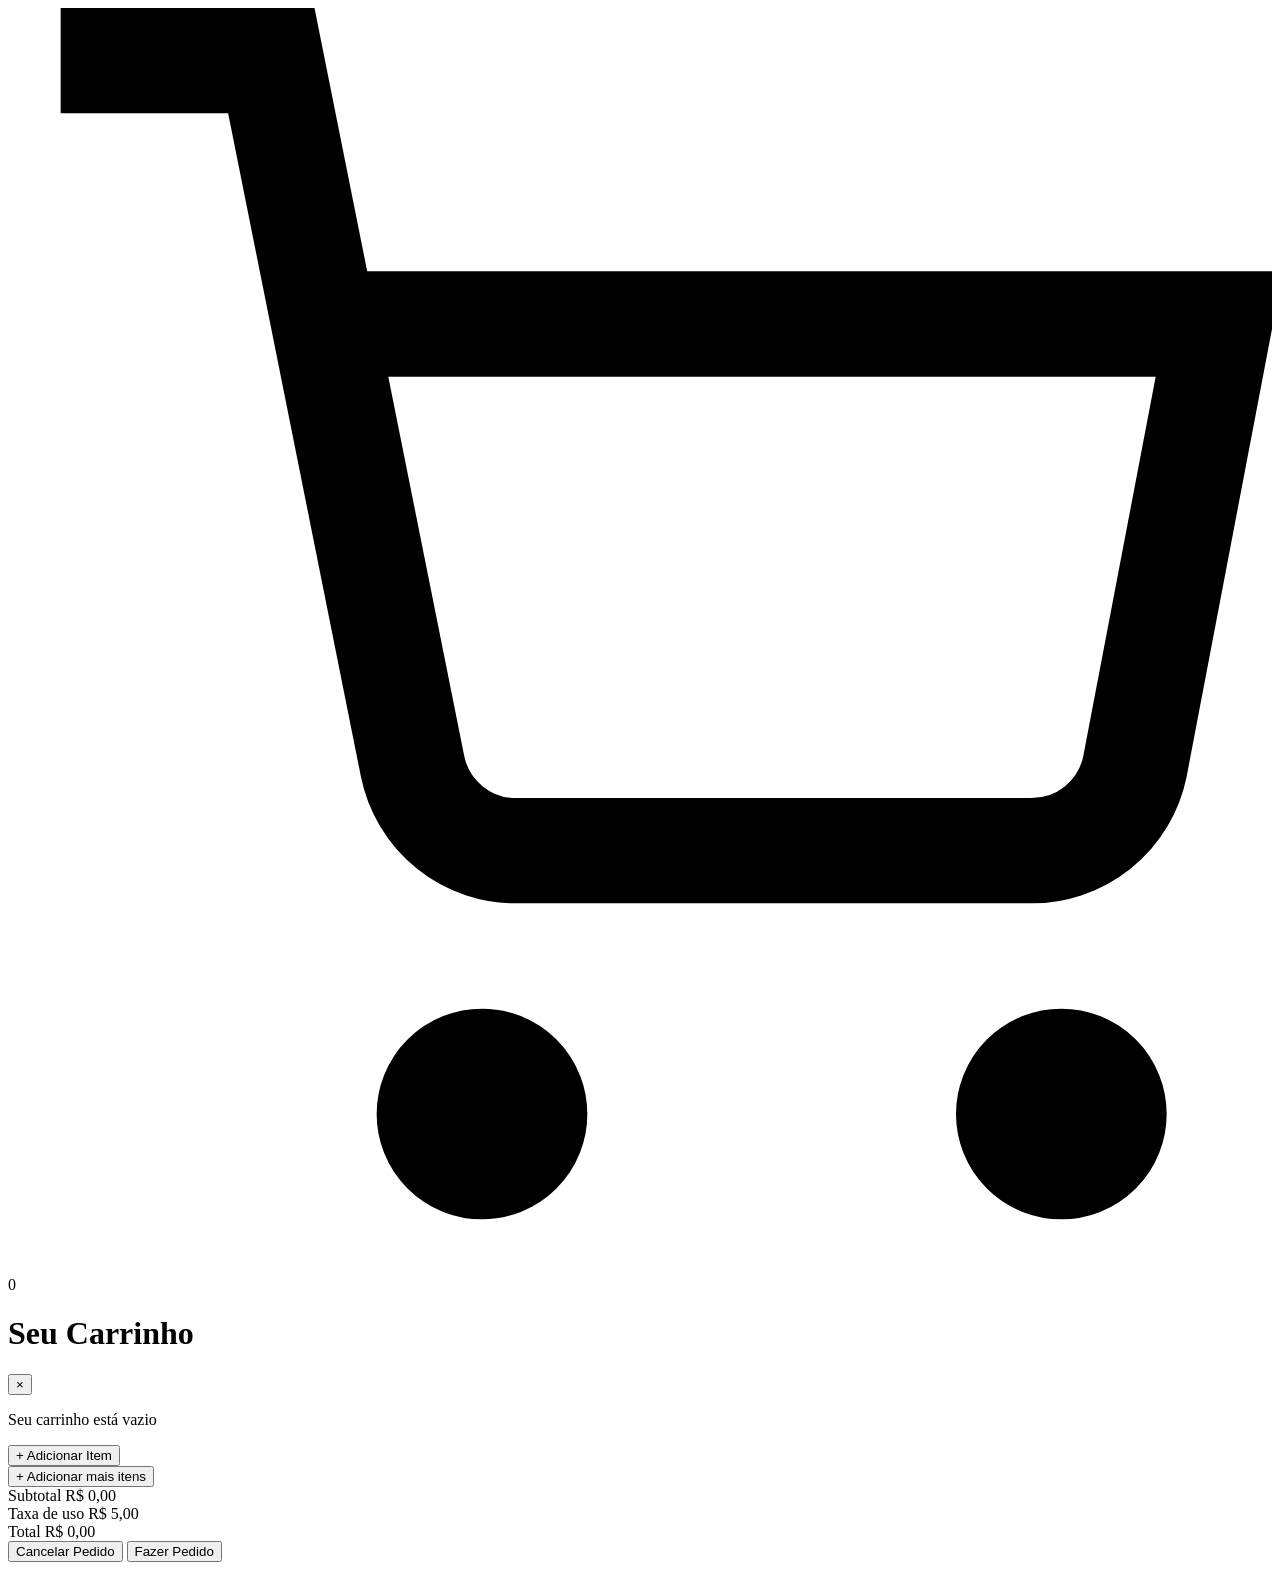
==== pages/cart.html @ 83e6c2eb "Add files via upload" ====
<!DOCTYPE html>
<html lang="pt-BR">
<head>
    <meta charset="UTF-8">
    <meta name="viewport" content="width=device-width, initial-scale=1.0">
    <title>Shopping Cart - Pizza Express</title>
    <link rel="stylesheet" href="/cartStyles.css">
</head>
<body>
    <div class="cart-container">
        <!-- Header -->
        <div class="cart-header">
            <div class="cart-icon">
                <svg viewBox="0 0 24 24" fill="none" stroke="currentColor" stroke-width="2">
                    <circle cx="9" cy="21" r="1"></circle>
                    <circle cx="20" cy="21" r="1"></circle>
                    <path d="M1 1h4l2.68 13.39a2 2 0 0 0 2 1.61h9.72a2 2 0 0 0 2-1.61L23 6H6"></path>
                </svg>
                <span class="cart-badge">0</span>
            </div>
            <h1>Seu Carrinho</h1>
            <button class="close-btn" onclick="closeCart()">&times;</button>
        </div>

        <!-- Cart Items -->
        <div class="cart-items" id="cartItems">
            <!-- Items will be added here dynamically -->
            <div class="empty-cart">
                <p>Seu carrinho está vazio</p>
                <button class="add-item-btn" onclick="addNewItem()">
                    <span class="plus-icon">+</span>
                    Adicionar Item
                </button>
            </div>
        </div>

        <!-- Cart Item Template (hidden) -->
        <template id="cartItemTemplate">
            <div class="cart-item">
                <div class="item-info">
                    <h3 class="item-name">Pizza Margherita</h3>
                    <p class="item-details">Grande • Borda Fina</p>
                </div>
                <div class="item-controls">
                    <div class="quantity-control">
                        <button class="qty-btn" onclick="decreaseQty(this)">-</button>
                        <span class="quantity">1</span>
                        <button class="qty-btn" onclick="increaseQty(this)">+</button>
                    </div>
                    <span class="item-price">R$ 35,90</span>
                    <button class="remove-btn" onclick="removeItem(this)">
                        <svg viewBox="0 0 24 24" fill="none" stroke="currentColor" stroke-width="2">
                            <path d="M3 6h18M19 6v14a2 2 0 0 1-2 2H7a2 2 0 0 1-2-2V6m3 0V4a2 2 0 0 1 2-2h4a2 2 0 0 1 2 2v2"></path>
                        </svg>
                    </button>
                </div>
            </div>
        </template>

        <!-- Add More Button -->
        <div class="add-more-section">
            <button class="add-more-btn" onclick="addNewItem()">
                <span class="plus-circle">+</span>
                Adicionar mais itens
            </button>
        </div>

        <!-- Cart Summary -->
        <div class="cart-summary">
            <div class="summary-row">
                <span>Subtotal</span>
                <span id="subtotal">R$ 0,00</span>
            </div>
            <div class="summary-row">
                <span>Taxa de uso</span>
                <span id="deliveryFee">R$ 5,00</span>
            </div>
            <div class="summary-row total">
                <span>Total</span>
                <span id="total">R$ 0,00</span>
            </div>
        </div>

        <!-- Action Buttons -->
        <div class="cart-actions">
            <button class="btn-cancel" onclick="cancelOrder()">
                Cancelar Pedido
            </button>
            <button class="btn-order" onclick="doOrder()">
                Fazer Pedido
            </button>
        </div>
    </div>

    <script>
        function addNewItem() {
            const emptyCart = document.querySelector('.empty-cart');
            if (emptyCart) {
                emptyCart.remove();
            }
            
            const template = document.getElementById('cartItemTemplate');
            const clone = template.content.cloneNode(true);
            document.getElementById('cartItems').appendChild(clone);
            
            updateCartBadge();
            updateTotal();
        }

        function removeItem(btn) {
            btn.closest('.cart-item').remove();
            
            const items = document.querySelectorAll('.cart-item');
            if (items.length === 0) {
                document.getElementById('cartItems').innerHTML = `
                    <div class="empty-cart">
                        <p>Your cart is empty</p>
                        <button class="add-item-btn" onclick="addNewItem()">
                            <span class="plus-icon">+</span>
                            Add Item
                        </button>
                    </div>
                `;
            }
            
            updateCartBadge();
            updateTotal();
        }

        function increaseQty(btn) {
            const qtySpan = btn.previousElementSibling;
            let qty = parseInt(qtySpan.textContent);
            qtySpan.textContent = qty + 1;
            updateCartBadge();
            updateTotal();
        }

        function decreaseQty(btn) {
            const qtySpan = btn.nextElementSibling;
            let qty = parseInt(qtySpan.textContent);
            if (qty > 1) {
                qtySpan.textContent = qty - 1;
                updateCartBadge();
                updateTotal();
            }
        }

        function updateCartBadge() {
            const items = document.querySelectorAll('.cart-item');
            let totalQty = 0;
            items.forEach(item => {
                const qty = parseInt(item.querySelector('.quantity').textContent);
                totalQty += qty;
            });
            document.querySelector('.cart-badge').textContent = totalQty;
        }

        function updateTotal() {
            const items = document.querySelectorAll('.cart-item');
            let subtotal = 0;
            
            items.forEach(item => {
                const qty = parseInt(item.querySelector('.quantity').textContent);
                const priceText = item.querySelector('.item-price').textContent;
                const price = parseFloat(priceText.replace('R$ ', '').replace(',', '.'));
                subtotal += qty * price;
            });
            
            const deliveryFee = items.length > 0 ? 5.00 : 0;
            const total = subtotal + deliveryFee;
            
            document.getElementById('subtotal').textContent = `R$ ${subtotal.toFixed(2).replace('.', ',')}`;
            document.getElementById('deliveryFee').textContent = `R$ ${deliveryFee.toFixed(2).replace('.', ',')}`;
            document.getElementById('total').textContent = `R$ ${total.toFixed(2).replace('.', ',')}`;
        }

        function doOrder() {
            const items = document.querySelectorAll('.cart-item');
            if (items.length === 0) {
                alert('Your cart is empty! Add items before placing an order.');
                return;
            }
            alert('Order placed successfully! 🍕');
            // Add your order logic here
        }

        function cancelOrder() {
            if (confirm('Are you sure you want to cancel your order?')) {
                document.getElementById('cartItems').innerHTML = `
                    <div class="empty-cart">
                        <p>Your cart is empty</p>
                        <button class="add-item-btn" onclick="addNewItem()">
                            <span class="plus-icon">+</span>
                            Add Item
                        </button>
                    </div>
                `;
                updateCartBadge();
                updateTotal();
            }
        }

        function closeCart() {
            // Add logic to close the cart modal/page
            window.history.back();
        }
    </script>
</body>
</html>
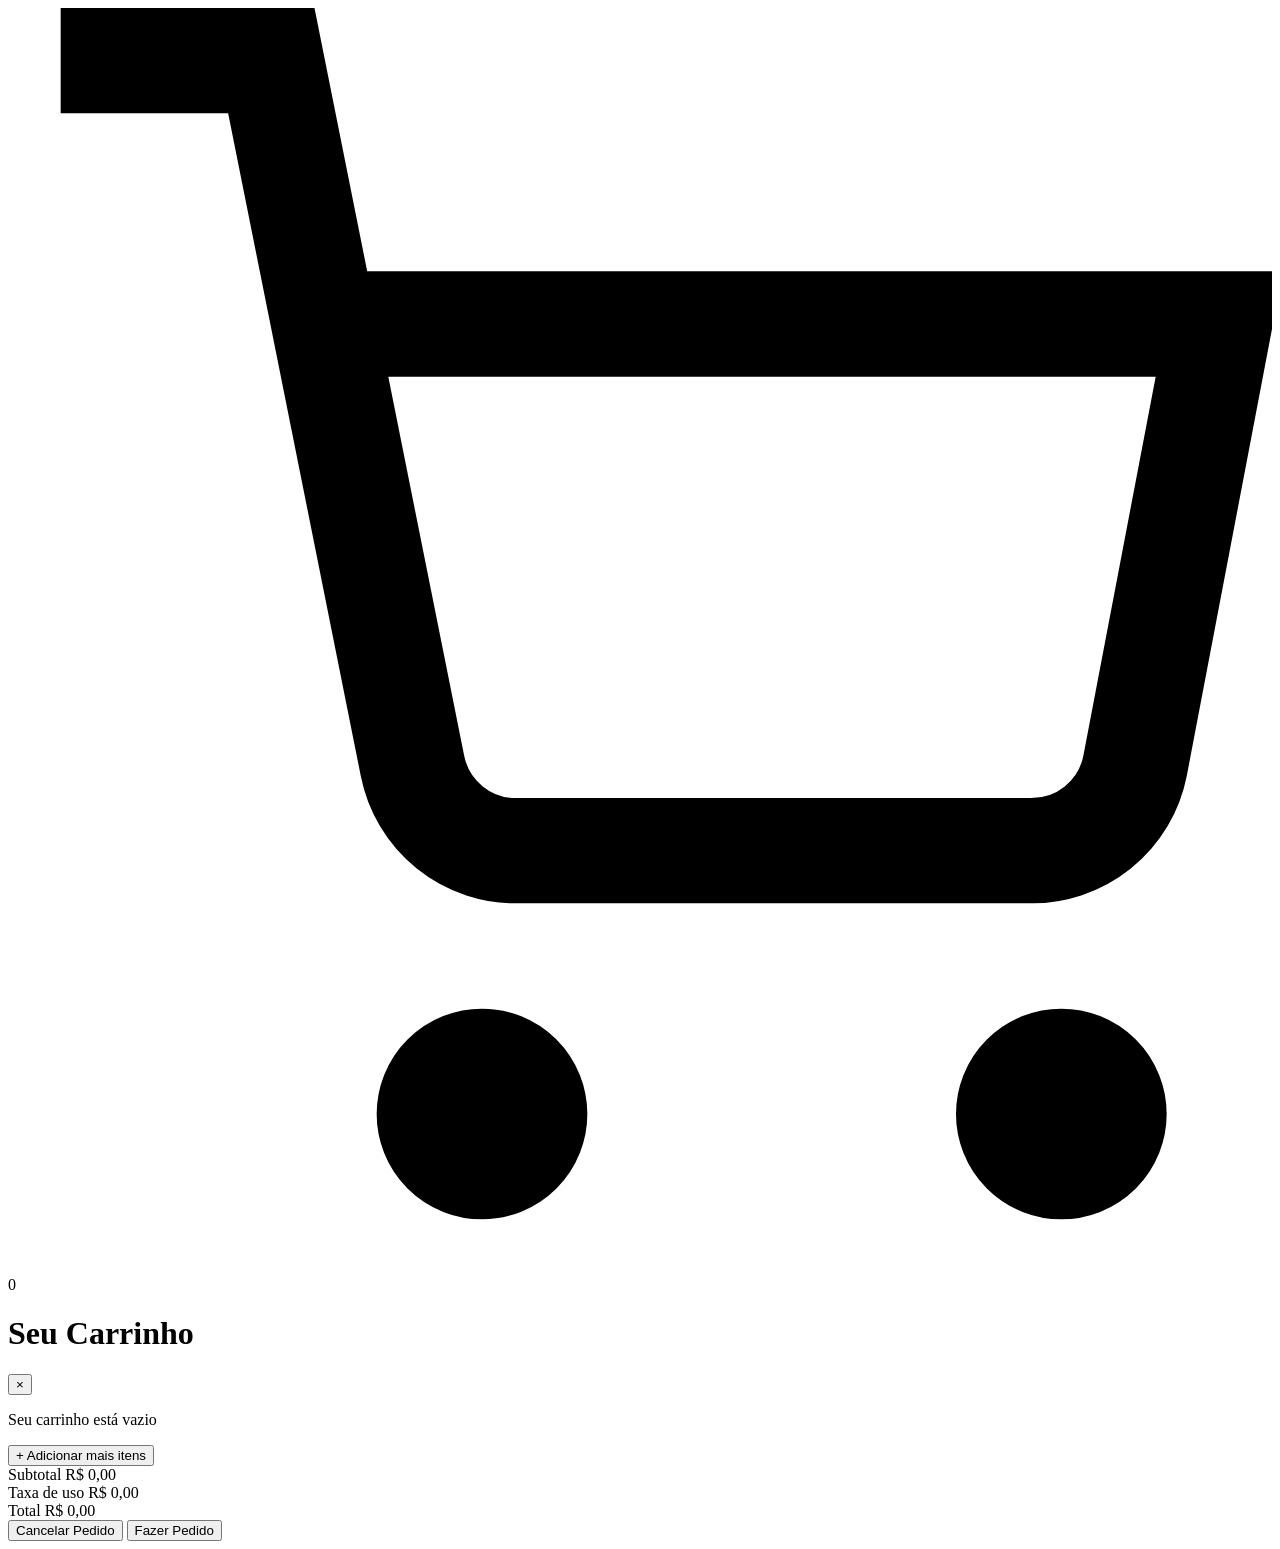
==== commit 2a71b125: "Add files via upload" ====
--- a/pages/cart.html
+++ b/pages/cart.html
@@ -33,33 +33,9 @@
                 </button>
             </div>
         </div>
-
-        <!-- Cart Item Template (hidden) -->
-        <template id="cartItemTemplate">
-            <div class="cart-item">
-                <div class="item-info">
-                    <h3 class="item-name">Pizza Margherita</h3>
-                    <p class="item-details">Grande • Borda Fina</p>
-                </div>
-                <div class="item-controls">
-                    <div class="quantity-control">
-                        <button class="qty-btn" onclick="decreaseQty(this)">-</button>
-                        <span class="quantity">1</span>
-                        <button class="qty-btn" onclick="increaseQty(this)">+</button>
-                    </div>
-                    <span class="item-price">R$ 35,90</span>
-                    <button class="remove-btn" onclick="removeItem(this)">
-                        <svg viewBox="0 0 24 24" fill="none" stroke="currentColor" stroke-width="2">
-                            <path d="M3 6h18M19 6v14a2 2 0 0 1-2 2H7a2 2 0 0 1-2-2V6m3 0V4a2 2 0 0 1 2-2h4a2 2 0 0 1 2 2v2"></path>
-                        </svg>
-                    </button>
-                </div>
-            </div>
-        </template>
-
         <!-- Add More Button -->
         <div class="add-more-section">
-            <button class="add-more-btn" onclick="addNewItem()">
+            <button class="add-more-btn" onclick="window.location.href='menu'">
                 <span class="plus-circle">+</span>
                 Adicionar mais itens
             </button>
@@ -93,117 +69,212 @@
     </div>
 
     <script>
-        function addNewItem() {
-            const emptyCart = document.querySelector('.empty-cart');
-            if (emptyCart) {
-                emptyCart.remove();
-            }
-            
-            const template = document.getElementById('cartItemTemplate');
-            const clone = template.content.cloneNode(true);
-            document.getElementById('cartItems').appendChild(clone);
-            
-            updateCartBadge();
-            updateTotal();
-        }
-
-        function removeItem(btn) {
-            btn.closest('.cart-item').remove();
-            
-            const items = document.querySelectorAll('.cart-item');
-            if (items.length === 0) {
-                document.getElementById('cartItems').innerHTML = `
+
+        document.addEventListener('DOMContentLoaded', () => {
+            carregarCarrinho();
+            atualizarBadge();
+        });
+
+        function getCarrinho() {
+            return JSON.parse(localStorage.getItem('carrinho')) || [];
+        }
+
+        function salvarCarrinho(carrinho) {
+            localStorage.setItem('carrinho', JSON.stringify(carrinho));
+        }
+
+        /* =========================
+        CARREGAR CARRINHO
+        ========================= */
+        function carregarCarrinho() {
+
+            const carrinho = getCarrinho();
+            const container = document.getElementById('cartItems');
+
+            container.innerHTML = '';
+
+            if (carrinho.length === 0) {
+                container.innerHTML = `
                     <div class="empty-cart">
-                        <p>Your cart is empty</p>
-                        <button class="add-item-btn" onclick="addNewItem()">
-                            <span class="plus-icon">+</span>
-                            Add Item
-                        </button>
+                        <p>Seu carrinho está vazio</p>
                     </div>
                 `;
-            }
-            
-            updateCartBadge();
-            updateTotal();
-        }
-
-        function increaseQty(btn) {
-            const qtySpan = btn.previousElementSibling;
-            let qty = parseInt(qtySpan.textContent);
-            qtySpan.textContent = qty + 1;
-            updateCartBadge();
-            updateTotal();
-        }
-
-        function decreaseQty(btn) {
-            const qtySpan = btn.nextElementSibling;
-            let qty = parseInt(qtySpan.textContent);
-            if (qty > 1) {
-                qtySpan.textContent = qty - 1;
-                updateCartBadge();
-                updateTotal();
-            }
-        }
-
-        function updateCartBadge() {
-            const items = document.querySelectorAll('.cart-item');
-            let totalQty = 0;
-            items.forEach(item => {
-                const qty = parseInt(item.querySelector('.quantity').textContent);
-                totalQty += qty;
-            });
-            document.querySelector('.cart-badge').textContent = totalQty;
-        }
-
-        function updateTotal() {
-            const items = document.querySelectorAll('.cart-item');
-            let subtotal = 0;
-            
-            items.forEach(item => {
-                const qty = parseInt(item.querySelector('.quantity').textContent);
-                const priceText = item.querySelector('.item-price').textContent;
-                const price = parseFloat(priceText.replace('R$ ', '').replace(',', '.'));
-                subtotal += qty * price;
-            });
-            
-            const deliveryFee = items.length > 0 ? 5.00 : 0;
-            const total = subtotal + deliveryFee;
-            
-            document.getElementById('subtotal').textContent = `R$ ${subtotal.toFixed(2).replace('.', ',')}`;
-            document.getElementById('deliveryFee').textContent = `R$ ${deliveryFee.toFixed(2).replace('.', ',')}`;
-            document.getElementById('total').textContent = `R$ ${total.toFixed(2).replace('.', ',')}`;
-        }
-
-        function doOrder() {
-            const items = document.querySelectorAll('.cart-item');
-            if (items.length === 0) {
-                alert('Your cart is empty! Add items before placing an order.');
+
+                atualizarResumo();
+                atualizarBadge();
                 return;
             }
-            alert('Order placed successfully! 🍕');
-            // Add your order logic here
-        }
-
-        function cancelOrder() {
-            if (confirm('Are you sure you want to cancel your order?')) {
-                document.getElementById('cartItems').innerHTML = `
-                    <div class="empty-cart">
-                        <p>Your cart is empty</p>
-                        <button class="add-item-btn" onclick="addNewItem()">
-                            <span class="plus-icon">+</span>
-                            Add Item
-                        </button>
+
+            carrinho.forEach(item => {
+
+                container.innerHTML += `
+                    <div class="cart-item" data-id="${item.id}">
+
+                        <div class="item-info">
+                            <h3 class="item-name">${item.nome}</h3>
+                        </div>
+
+                        <div class="item-controls">
+
+                            <div class="quantity-control">
+                                <button onclick="diminuir(${item.id})">-</button>
+                                <span>${item.quantidade}</span>
+                                <button onclick="aumentar(${item.id})">+</button>
+                            </div>
+
+                            <span class="item-price">
+                                R$ ${(item.preco * item.quantidade).toFixed(2).replace('.', ',')}
+                            </span>
+
+                            <button onclick="remover(${item.id})">🗑️</button>
+
+                        </div>
+
                     </div>
                 `;
-                updateCartBadge();
-                updateTotal();
-            }
+            });
+
+            atualizarResumo();
+            atualizarBadge();
+        }
+
+        /* =========================
+        AUMENTAR QTD
+        ========================= */
+        function aumentar(id) {
+
+            let carrinho = getCarrinho();
+
+            const item = carrinho.find(p => Number(p.id) === Number(id));
+
+            if (item) {
+                item.quantidade++;
+            }
+
+            salvarCarrinho(carrinho);
+            carregarCarrinho();
+        }
+
+        /* =========================
+        DIMINUIR QTD
+        ========================= */
+        function diminuir(id) {
+
+            let carrinho = getCarrinho();
+
+            const item = carrinho.find(p => Number(p.id) === Number(id));
+
+            if (!item) return;
+
+            item.quantidade--;
+
+            if (item.quantidade <= 0) {
+                carrinho = carrinho.filter(p => Number(p.id) !== Number(id));
+            }
+
+            salvarCarrinho(carrinho);
+            carregarCarrinho();
+        }
+
+        /* =========================
+        REMOVER ITEM
+        ========================= */
+        function remover(id) {
+
+            let carrinho = getCarrinho();
+
+            carrinho = carrinho.filter(p => Number(p.id) !== Number(id));
+
+            salvarCarrinho(carrinho);
+            carregarCarrinho();
+        }
+
+        /* =========================
+        BADGE (contador)
+        ========================= */
+        function atualizarBadge() {
+
+            const carrinho = getCarrinho();
+
+            const total = carrinho.reduce(
+                (soma, item) => soma + item.quantidade,
+                0
+            );
+
+            const badge = document.querySelector('.cart-badge');
+
+            if (badge) {
+                badge.textContent = total;
+            }
+        }
+
+        /* =========================
+        RESUMO (subtotal/taxa/total)
+        ========================= */
+        function atualizarResumo() {
+
+            const carrinho = getCarrinho();
+
+            let subtotal = 0;
+
+            carrinho.forEach(item => {
+                subtotal += item.preco * item.quantidade;
+            });
+
+            const taxa = carrinho.length > 0 ? 5 : 0;
+
+            const total = subtotal + taxa;
+
+            document.getElementById('subtotal').textContent =
+                `R$ ${subtotal.toFixed(2).replace('.', ',')}`;
+
+            document.getElementById('deliveryFee').textContent =
+                `R$ ${taxa.toFixed(2).replace('.', ',')}`;
+
+            document.getElementById('total').textContent =
+                `R$ ${total.toFixed(2).replace('.', ',')}`;
+        }
+
+        /* =========================
+        FINALIZAR PEDIDO
+        ========================= */
+        function doOrder() {
+
+            const carrinho = getCarrinho();
+
+            if (carrinho.length === 0) {
+                alert('Seu carrinho está vazio!');
+                return;
+            }
+
+            alert('Pedido realizado com sucesso! 🍕');
+
+            localStorage.removeItem('carrinho');
+
+            carregarCarrinho();
+        }
+
+        /* =========================
+        CANCELAR PEDIDO
+        ========================= */
+        function cancelOrder() {
+
+            if (!confirm('Deseja cancelar o pedido?')) return;
+
+            localStorage.removeItem('carrinho');
+
+            carregarCarrinho();
         }
 
         function closeCart() {
-            // Add logic to close the cart modal/page
             window.history.back();
         }
+
+        document.addEventListener('visibilitychange', () => {
+            if (!document.hidden) {
+                atualizarContadorCarrinho();
+            }
+        });
     </script>
 </body>
 </html>
